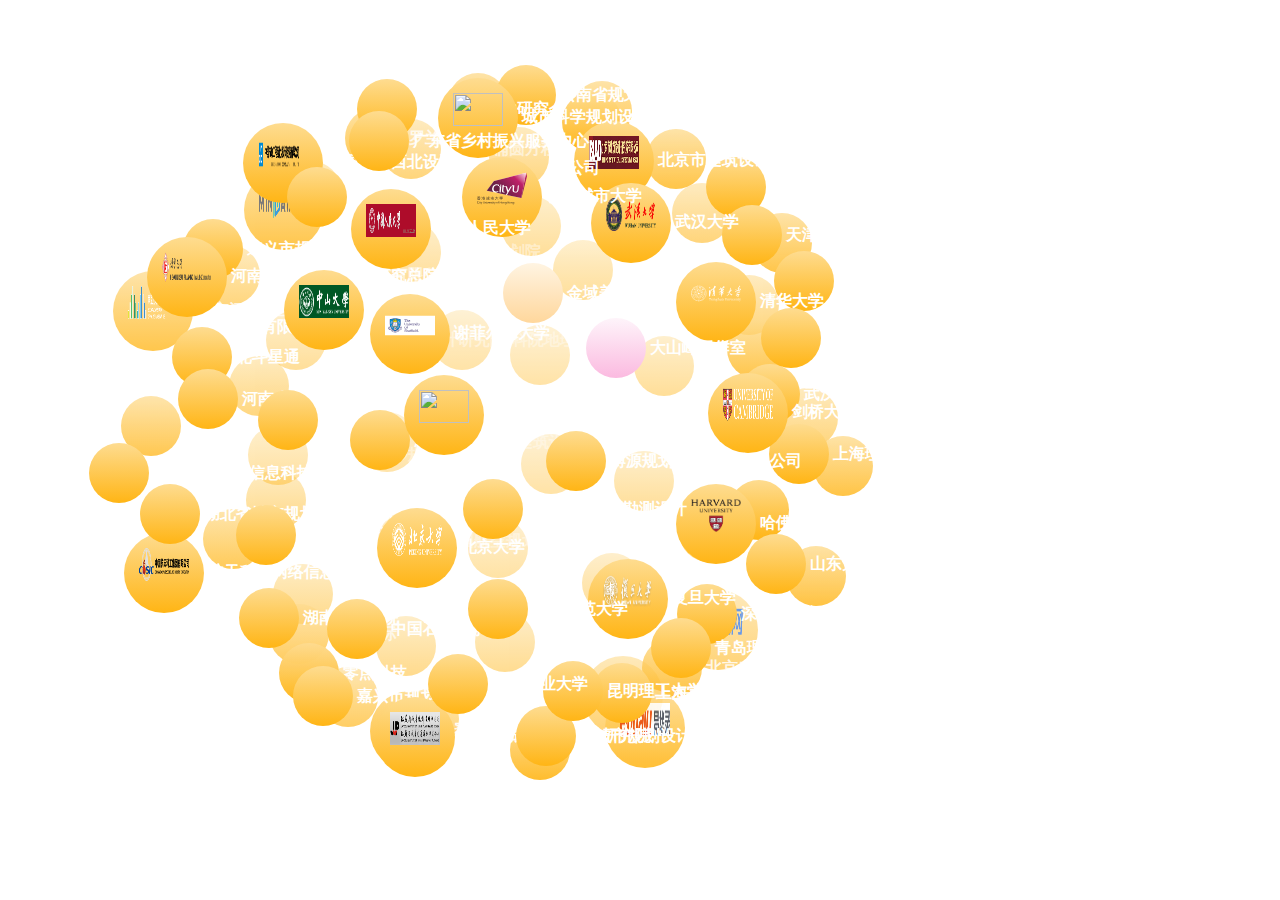
==== index.html @ a70cda45 "Update index.html" ====
<!DOCTYPE html>
<html>

<head>
  <meta charset="utf-8" />
  <meta http-equiv="X-UA-Compatible" content="IE=edge,chrome=1" />
  <meta name="viewport" content="width=device-width, initial-scale=1.0, maximum-scale=1.0, user-scalable=no" />
  <title>bubble</title>
  <link rel="stylesheet" href="css/Bubble.css" />
  <script type="text/javascript" src="js/Bubble.js"></script>
  <style>
    body {
      background-color: transparent;
    }
  </style>
</head>

<body>
  <div class="wrapper">
    <span style="display: block; color: #fff;position:absolute;top:46%;left:50%;font-size:60px;font-weight:900;">相数云</span>
    <div class="tagcloud">
      <!-- bo大小 co颜色 -->
      <div style="width:300px;">
        <div class="b03 co05" style="height:80px;width:80px;display:inline-block;vertical-align:middle">
          <img style="width:50px;height:33px;padding-left:0px;padding-top:15px" src="./assets/hadoudaxue.png" />
        </div>
        <span>广西自然资源调查监测院</span>
      </div>
      <div style="height:60px;width:300px;">
        <div class="co05" style="height:60px;width:60px;display:inline-block"></div>
        <span style="height:60px;line-height:60px">陕西自然资源勘测设计</span>
      </div>
      <div style="height:60px;width:300px">
        <div class="co05" style="height:60px;width:60px;display:inline-block"></div>
        <span style="height:60px;line-height:60px">博源规划设计集团有限公司</span>
      </div>
      <div style="height:60px;width:300px">
        <div class="co04" style="height:60px;width:60px;display:inline-block"></div>
        <span style="height:60px;line-height:60px">大山峰工作室</span>
      </div>
      <div style="height:60px;width:300px">
        <div class="co03" style="height:60px;width:60px;display:inline-block"></div>
        <span style="height:60px;line-height:60px">金域美境</span>
      </div>
      <!-- 高等院校 -->
      <div style="width:300px;">
        <div class="b03 co05" style="height:80px;width:80px;display:inline-block;vertical-align:middle">
          <img style="width:50px;height:33px;padding-left:0px;padding-top:15px"
            src="./assets/univeisity/xfeddx.svg" />
        </div>
        <span>谢菲尔德大学</span>
      </div>
      <div style="height:60px;width:300px;">
        <div class="co05" style="height:60px;width:60px;display:inline-block"></div>
        <span style="height:60px;line-height:60px">澳门大学</span>
      </div>
      <div style="width:300px;">
        <div class="b03 co05" style="height:80px;width:80px;display:inline-block;vertical-align:middle">
          <img style="width:50px;height:33px;padding-left:0px;padding-top:15px" src="./assets/univeisity/bjdx.png" />
        </div>
        <span>北京大学</span>
      </div>
      <div style="height:60px;width:300px;">
        <div class="co05" style="height:60px;width:60px;display:inline-block"></div>
        <span style="height:60px;line-height:60px">北京师范大学</span>
      </div>
      <div style="width:300px;">
        <div class="b03 co05" style="height:80px;width:80px;display:inline-block;vertical-align:middle">
          <img style="width:50px;height:33px;padding-left:0px;padding-top:15px" src="./assets/univeisity/fddx.png" />
        </div>
        <span>复旦大学</span>
      </div>
      <div style="width:300px;">
        <div class="b03 co05" style="height:80px;width:80px;display:inline-block;vertical-align:middle">
          <img style="width:50px;height:33px;padding-left:0px;padding-top:15px" src="./assets/univeisity/hfdx.png" />
        </div>
        <span>哈佛大学</span>
      </div>
      <div style="width:300px;">
        <div class="b03 co05" style="height:80px;width:80px;display:inline-block;vertical-align:middle">
          <img style="width:50px;height:33px;padding-left:0px;padding-top:15px" src="./assets/univeisity/jqdx.png" />
        </div>
        <span>剑桥大学</span>
      </div>
      <div style="width:300px;">
        <div class="b03 co05" style="height:80px;width:80px;display:inline-block;vertical-align:middle">
          <img style="width:50px;height:33px;padding-left:0px;padding-top:15px" src="./assets/univeisity/qhdx.svg" />
        </div>
        <span>清华大学</span>
      </div>
      <div style="width:300px;">
        <div class="b03 co05" style="height:80px;width:80px;display:inline-block;vertical-align:middle">
          <img style="width:50px;height:33px;padding-left:0px;padding-top:15px" src="./assets/univeisity/whdx.png" />
        </div>
        <span>武汉大学</span>
      </div>
      <div style="width:300px;">
        <div class="b03 co05" style="height:80px;width:80px;display:inline-block;vertical-align:middle">
          <img style="width:50px;height:33px;padding-left:0px;padding-top:15px" src="./assets/univeisity/xgcsdx.svg" />
        </div>
        <span>香港城市大学</span>
      </div>
      <div style="width:300px;">
        <div class="b03 co05" style="height:80px;width:80px;display:inline-block;vertical-align:middle">
          <img style="width:50px;height:33px;padding-left:0px;padding-top:15px" src="./assets/univeisity/zgrmdx.png" />
        </div>
        <span>中国人民大学</span>
      </div>
      <div style="width:300px;">
        <div class="b03 co05" style="height:80px;width:80px;display:inline-block;vertical-align:middle">
          <img style="width:50px;height:33px;padding-left:0px;padding-top:15px" src="./assets/univeisity/zsdx.jpg" />
        </div>
        <span>中山大学</span>
      </div>
      <div style="height:60px;width:300px;">
        <div class="co05" style="height:60px;width:60px;display:inline-block"></div>
        <span style="height:60px;line-height:60px">河南大学</span>
      </div>
      <div style="height:60px;width:300px;">
        <div class="co05" style="height:60px;width:60px;display:inline-block"></div>
        <span style="height:60px;line-height:60px">湖南大学设计研究院</span>
      </div>
      <div style="height:60px;width:300px;">
        <div class="co05" style="height:60px;width:60px;display:inline-block"></div>
        <span style="height:60px;line-height:60px">中国石油大学</span>
      </div>
      <div style="height:60px;width:300px;">
        <div class="co05" style="height:60px;width:60px;display:inline-block"></div>
        <span style="height:60px;line-height:60px">江西农业大学</span>
      </div>
      <div style="height:60px;width:300px;">
        <div class="co05" style="height:60px;width:60px;display:inline-block"></div>
        <span style="height:60px;line-height:60px">昆明理工大学</span>
      </div>
      <div style="height:60px;width:300px;">
        <div class="co05" style="height:60px;width:60px;display:inline-block"></div>
        <span style="height:60px;line-height:60px">青岛理工大学</span>
      </div>
      <div style="height:60px;width:300px;">
        <div class="co05" style="height:60px;width:60px;display:inline-block"></div>
        <span style="height:60px;line-height:60px">山东大学</span>
      </div>
      <div style="height:60px;width:300px;">
        <div class="co05" style="height:60px;width:60px;display:inline-block"></div>
        <span style="height:60px;line-height:60px">上海理工大学</span>
      </div>
      <div style="height:60px;width:300px;">
        <div class="co05" style="height:60px;width:60px;display:inline-block"></div>
        <span style="height:60px;line-height:60px">天津城建大学</span>
      </div>
      <div style="height:60px;width:300px;">
        <div class="co05" style="height:60px;width:60px;display:inline-block"></div>
        <span style="height:60px;line-height:60px">天津大学</span>
      </div>
      <!-- 城市规划 -->
      <div style="width:300px;">
        <div class="b03 co05" style="height:80px;width:80px;display:inline-block;vertical-align:middle">
          <img style="width:50px;height:33px;padding-left:0px;padding-top:15px"
            src="./assets/citydesgin/北京市建筑设计研究院.png" />
        </div>
        <span>北京市建筑设计研究院</span>
      </div>
      <div style="width:300px;">
        <div class="b03 co05" style="height:80px;width:80px;display:inline-block;vertical-align:middle">
          <img style="width:50px;height:33px;padding-left:0px;padding-top:15px" src="./assets/citydesgin/城市科学规划设计研究院有限公司.png" />
        </div>
        <span>城市科学规划设计研究院有限公司</span>
      </div>
      <div style="height:60px;width:300px;">
        <div class="co05" style="height:60px;width:60px;display:inline-block"></div>
        <span style="height:60px;line-height:60px">广东省乡村振兴服务中心</span>
      </div>
      <div style="height:60px;width:300px;">
        <div class="co05" style="height:60px;width:60px;display:inline-block"></div>
        <span style="height:60px;line-height:60px">杭州市规划院</span>
      </div>
      <div style="width:300px;">
        <div class="b03 co05" style="height:80px;width:80px;display:inline-block;vertical-align:middle">
          <img style="width:50px;height:33px;padding-left:0px;padding-top:15px" src="./assets/citydesgin/河南省城乡规划设计研究总院有限公司.png" />
        </div>
        <span>河南省城乡规划设计研究总院有限公司</span>
      </div>
      <div style="height:60px;width:300px;">
        <div class="co05" style="height:60px;width:60px;display:inline-block"></div>
        <span style="height:60px;line-height:60px">河南省规划院</span>
      </div>
      <div style="height:60px;width:300px;">
        <div class="co05" style="height:60px;width:60px;display:inline-block"></div>
        <span style="height:60px;line-height:60px">湖北省城市规划设计研究院</span>
      </div>
      <div style="height:60px;width:300px;">
        <div class="co05" style="height:60px;width:60px;display:inline-block"></div>
        <span style="height:60px;line-height:60px">湖南城市学院</span>
      </div>
      <div style="height:60px;width:300px;">
        <div class="co05" style="height:60px;width:60px;display:inline-block"></div>
        <span style="height:60px;line-height:60px">嘉兴市规划设计研究院</span>
      </div>
      <div style="width:300px;">
        <div class="b03 co05" style="height:80px;width:80px;display:inline-block;vertical-align:middle">
          <img style="width:50px;height:33px;padding-left:0px;padding-top:15px" src="./assets/citydesgin/江苏省城市规划设计研究院.png" />
        </div>
        <span>江苏省城市规划设计研究院</span>
      </div>
      <div style="height:60px;width:300px;">
        <div class="co05" style="height:60px;width:60px;display:inline-block"></div>
        <span style="height:60px;line-height:60px">宁波市规划设计研究院</span>
      </div>
      <div style="height:60px;width:300px;">
        <div class="co05" style="height:60px;width:60px;display:inline-block"></div>
        <span style="height:60px;line-height:60px">上海市建工设计研究总院有限公司</span>
      </div>
      <div style="height:60px;width:300px;">
        <div class="co05" style="height:60px;width:60px;display:inline-block"></div>
        <span style="height:60px;line-height:60px">深圳市城市交通规划设计研究中心有限公司</span>
      </div>
      <div style="height:60px;width:300px;">
        <div class="co05" style="height:60px;width:60px;display:inline-block"></div>
        <span style="height:60px;line-height:60px">深圳市建筑设计研究总院有限公司</span>
      </div>
      <div style="height:60px;width:300px;">
        <div class="co05" style="height:60px;width:60px;display:inline-block"></div>
        <span style="height:60px;line-height:60px">武汉大学城市设计学院第七工作室</span>
      </div>
      <div style="height:60px;width:300px;">
        <div class="co05" style="height:60px;width:60px;display:inline-block"></div>
        <span style="height:60px;line-height:60px">西安市规划院</span>
      </div>
      <div style="height:60px;width:300px;">
        <div class="co05" style="height:60px;width:60px;display:inline-block"></div>
        <span style="height:60px;line-height:60px">宿迁市规划院</span>
      </div>
      <div style="height:60px;width:300px;">
        <div class="co05" style="height:60px;width:60px;display:inline-block"></div>
        <span style="height:60px;line-height:60px">云南省城乡规划设计研究院</span>
      </div>
      <div style="height:60px;width:300px;">
        <div class="co05" style="height:60px;width:60px;display:inline-block"></div>
        <span style="height:60px;line-height:60px">云南省规划院</span>
      </div>
      <div style="height:60px;width:300px;">
        <div class="co05" style="height:60px;width:60px;display:inline-block"></div>
        <span style="height:60px;line-height:60px">中国城市科学研究会</span>
      </div>
      <div style="width:300px;">
        <div class="b03 co05" style="height:80px;width:80px;display:inline-block;vertical-align:middle">
          <img style="width:50px;height:33px;padding-left:0px;padding-top:15px" src="./assets/citydesgin/中国市政西北设计院.png" />
        </div>
        <span>中国市政西北设计院</span>
      </div>
      <div style="height:60px;width:300px;">
        <div class="co05" style="height:60px;width:60px;display:inline-block"></div>
        <span style="height:60px;line-height:60px">遵义市规划设计院</span>
      </div>
      <!-- 大数据 -->
      <div style="height:60px;width:300px;">
        <div class="co05" style="height:60px;width:60px;display:inline-block"></div>
        <span style="height:60px;line-height:60px">北斗星通</span>
      </div>
      <div style="height:60px;width:300px;">
        <div class="co05" style="height:60px;width:60px;display:inline-block"></div>
        <span style="height:60px;line-height:60px">北京理工新源信息科技有限公司</span>
      </div>
      <div style="width:300px;">
        <div class="b03 co05" style="height:80px;width:80px;display:inline-block;vertical-align:middle">
          <img style="width:50px;height:33px;padding-left:0px;padding-top:15px"
            src="./assets/maxdata/航天科工网络信息发展有限公司.png" />
        </div>
        <span>航天科工网络信息发展有限公司</span>
      </div>
      <div style="height:60px;width:300px;">
        <div class="co05" style="height:60px;width:60px;display:inline-block"></div>
        <span style="height:60px;line-height:60px">零点科技</span>
      </div>
      <div style="width:300px;">
        <div class="b03 co05" style="height:80px;width:80px;display:inline-block;vertical-align:middle">
          <img style="width:50px;height:33px;padding-left:0px;padding-top:15px"
            src="./assets/maxdata/赛迪顾问.png" />
        </div>
        <span>赛迪顾问</span>
      </div>
      <div style="height:60px;width:300px;">
        <div class="co05" style="height:60px;width:60px;display:inline-block"></div>
        <span style="height:60px;line-height:60px">泰豪</span>
      </div>
      <div style="width:300px;">
        <div class="b03 co05" style="height:80px;width:80px;display:inline-block;vertical-align:middle">
          <img style="width:50px;height:33px;padding-left:0px;padding-top:15px"
            src="./assets/maxdata/易华录.jpg" />
        </div>
        <span>易华录</span>
      </div>
      <div style="height:60px;width:300px;">
        <div class="co05" style="height:60px;width:60px;display:inline-block"></div>
        <span style="height:60px;line-height:60px">北京二零四八科技有限公司</span>
      </div>
      <div style="height:60px;width:300px;">
        <div class="co05" style="height:60px;width:60px;display:inline-block"></div>
        <span style="height:60px;line-height:60px">波利俘</span>
      </div>
      <div style="height:60px;width:300px;">
        <div class="co05" style="height:60px;width:60px;display:inline-block"></div>
        <span style="height:60px;line-height:60px">博宇通达</span>
      </div>
      <div style="height:60px;width:300px;">
        <div class="co05" style="height:60px;width:60px;display:inline-block"></div>
        <span style="height:60px;line-height:60px">广东国地规划科技股份有限公司</span>
      </div>
      <div style="height:60px;width:300px;">
        <div class="co05" style="height:60px;width:60px;display:inline-block"></div>
        <span style="height:60px;line-height:60px">贵州商学院</span>
      </div>
      <div style="height:60px;width:300px;">
        <div class="co05" style="height:60px;width:60px;display:inline-block"></div>
        <span style="height:60px;line-height:60px">湖北腾楚网络科技</span>
      </div>
      <div style="height:60px;width:300px;">
        <div class="co05" style="height:60px;width:60px;display:inline-block"></div>
        <span style="height:60px;line-height:60px">华夏慧品</span>
      </div>
      <div style="height:60px;width:300px;">
        <div class="co05" style="height:60px;width:60px;display:inline-block"></div>
        <span style="height:60px;line-height:60px">交通大数据</span>
      </div>
      <div style="height:60px;width:300px;">
        <div class="co05" style="height:60px;width:60px;display:inline-block"></div>
        <span style="height:60px;line-height:60px">罗兰贝格</span>
      </div>
      <div style="width:300px;">
        <div class="b03 co05" style="height:80px;width:80px;display:inline-block;vertical-align:middle">
          <img style="width:50px;height:33px;padding-left:0px;padding-top:15px"
            src="./assets/maxdata/深圳市麦达数字股份有限公司.png" />
        </div>
        <span>麦达数字</span>
      </div>
      <div style="width:300px;">
        <div class="b03 co05" style="height:80px;width:80px;display:inline-block;vertical-align:middle">
          <img style="width:50px;height:33px;padding-left:0px;padding-top:15px"
            src="./assets/maxdata/南京江北新区大数据管理中心.png" />
        </div>
        <span>南京江北新区大数据管理中心</span>
      </div>
      <div style="height:60px;width:300px;">
        <div class="co05" style="height:60px;width:60px;display:inline-block"></div>
        <span style="height:60px;line-height:60px">四川多米塔科技有限公司</span>
      </div>
      <div style="height:60px;width:300px;">
        <div class="co05" style="height:60px;width:60px;display:inline-block"></div>
        <span style="height:60px;line-height:60px">医合智慧</span>
      </div>
      <div style="height:60px;width:300px;">
        <div class="co05" style="height:60px;width:60px;display:inline-block"></div>
        <span style="height:60px;line-height:60px">中电洲际</span>
      </div>
      <!-- IT互联网 -->
      <div style="height:60px;width:300px;">
        <div class="co05" style="height:60px;width:60px;display:inline-block"></div>
        <span style="height:60px;line-height:60px">北京图鲸科技有限公司</span>
      </div>
      <div style="height:60px;width:300px;">
        <div class="co05" style="height:60px;width:60px;display:inline-block"></div>
        <span style="height:60px;line-height:60px">北京智慧星光信息技术有限公司</span>
      </div>
      <div style="width:300px;">
        <div class="b03 co05" style="height:80px;width:80px;display:inline-block;vertical-align:middle">
          <img style="width:50px;height:33px;padding-left:0px;padding-top:15px"
            src="./assets/ITnetwork/华为科技.png" />
        </div>
        <span>华为科技</span>
      </div>
      <div style="width:300px;">
        <div class="b03 co05" style="height:80px;width:80px;display:inline-block;vertical-align:middle">
          <img style="width:50px;height:33px;padding-left:0px;padding-top:15px"
            src="./assets/ITnetwork/腾讯科技.png" />
        </div>
        <span>腾讯科技</span>
      </div>
      <div style="height:60px;width:300px;">
        <div class="co05" style="height:60px;width:60px;display:inline-block"></div>
        <span style="height:60px;line-height:60px">北京易视点数码技术有限公司</span>
      </div>
      <div style="height:60px;width:300px;">
        <div class="co05" style="height:60px;width:60px;display:inline-block"></div>
        <span style="height:60px;line-height:60px">海医通</span>
      </div>
      <div style="height:60px;width:300px;">
        <div class="co05" style="height:60px;width:60px;display:inline-block"></div>
        <span style="height:60px;line-height:60px">花园兔数字园林</span>
      </div>
      <div style="height:60px;width:300px;">
        <div class="co05" style="height:60px;width:60px;display:inline-block"></div>
        <span style="height:60px;line-height:60px">昆岗科技</span>
      </div>
      <div style="height:60px;width:300px;">
        <div class="co05" style="height:60px;width:60px;display:inline-block"></div>
        <span style="height:60px;line-height:60px">上海积成慧集信息技术有限公司</span>
      </div>
      <div style="height:60px;width:300px;">
        <div class="co05" style="height:60px;width:60px;display:inline-block"></div>
        <span style="height:60px;line-height:60px">深圳市椭圆方程科技有限公司</span>
      </div>
      <div style="height:60px;width:300px;">
        <div class="co05" style="height:60px;width:60px;display:inline-block"></div>
        <span style="height:60px;line-height:60px">武大吉奥信息技术有限公司</span>
      </div>
      <div style="height:60px;width:300px;">
        <div class="co05" style="height:60px;width:60px;display:inline-block"></div>
        <span style="height:60px;line-height:60px">西安若华信息科技有限公司</span>
      </div>
      <div style="height:60px;width:300px;">
        <div class="co05" style="height:60px;width:60px;display:inline-block"></div>
        <span style="height:60px;line-height:60px">中冶赛迪</span>
      </div>
      <div style="height:60px;width:300px;">
        <div class="co05" style="height:60px;width:60px;display:inline-block"></div>
        <span style="height:60px;line-height:60px">资酷科技</span>
      </div>
      <!-- 规划研究院 -->
      <div style="height:60px;width:300px;">
        <div class="co05" style="height:60px;width:60px;display:inline-block"></div>
        <span style="height:60px;line-height:60px">国家发改委城市中心</span>
      </div>
      <div style="height:60px;width:300px;">
        <div class="co05" style="height:60px;width:60px;display:inline-block"></div>
        <span style="height:60px;line-height:60px">国务院发展研究中心</span>
      </div>
      <div style="height:60px;width:300px;">
        <div class="co05" style="height:60px;width:60px;display:inline-block"></div>
        <span style="height:60px;line-height:60px">中国城市规划设计研究院</span>
      </div>
      <div style="height:60px;width:300px;">
        <div class="co05" style="height:60px;width:60px;display:inline-block"></div>
        <span style="height:60px;line-height:60px">广东省建筑设计研究院</span>
      </div>
      <div style="height:60px;width:300px;">
        <div class="co05" style="height:60px;width:60px;display:inline-block"></div>
        <span style="height:60px;line-height:60px">河南省城乡规划设计研究总院</span>
      </div>
      <div style="height:60px;width:300px;">
        <div class="co05" style="height:60px;width:60px;display:inline-block"></div>
        <span style="height:60px;line-height:60px">河南省城乡建筑设计院</span>
      </div>
      <div style="height:60px;width:300px;">
        <div class="co05" style="height:60px;width:60px;display:inline-block"></div>
        <span style="height:60px;line-height:60px">邵阳市城市规划设计研究院</span>
      </div>
      <div style="height:60px;width:300px;">
        <div class="co05" style="height:60px;width:60px;display:inline-block"></div>
        <span style="height:60px;line-height:60px">清华规划院</span>
      </div>
      <div style="height:60px;width:300px;">
        <div class="co05" style="height:60px;width:60px;display:inline-block"></div>
        <span style="height:60px;line-height:60px">武汉市规划院</span>
      </div>
      <div style="height:60px;width:300px;">
        <div class="co05" style="height:60px;width:60px;display:inline-block"></div>
        <span style="height:60px;line-height:60px">西安城市规划设计研究院</span>
      </div>
      <div style="height:60px;width:300px;">
        <div class="co05" style="height:60px;width:60px;display:inline-block"></div>
        <span style="height:60px;line-height:60px">浙江大学城乡规划设计研究院</span>
      </div>
      <div style="height:60px;width:300px;">
        <div class="co05" style="height:60px;width:60px;display:inline-block"></div>
        <span style="height:60px;line-height:60px">中国航空规划</span>
      </div>
      <div style="height:60px;width:300px;">
        <div class="co05" style="height:60px;width:60px;display:inline-block"></div>
        <span style="height:60px;line-height:60px">中国建筑科学研究院</span>
      </div>
      <div style="height:60px;width:300px;">
        <div class="co05" style="height:60px;width:60px;display:inline-block"></div>
        <span style="height:60px;line-height:60px">中国中建设计集团有限公司</span>
      </div>
      <div style="height:60px;width:300px;">
        <div class="co05" style="height:60px;width:60px;display:inline-block"></div>
        <span style="height:60px;line-height:60px">上海市建筑科学研究院</span>
      </div>
      <div style="height:60px;width:300px;">
        <div class="co05" style="height:60px;width:60px;display:inline-block"></div>
        <span style="height:60px;line-height:60px">中科院地理所</span>
      </div>
      <div style="height:60px;width:300px;">
        <div class="co05" style="height:60px;width:60px;display:inline-block"></div>
        <span style="height:60px;line-height:60px">北京华清安地建筑设计有限公司</span>
      </div>
    </div>
    <!--wrapper-->
    <script type="text/javascript">
      /*3D标签云*/
      tagcloud({
        selector: ".tagcloud", //元素选择器
        fontsize: 16, //基本字体大小, 单位px
        radius: 220, //滚动半径, 单位px 页面宽度和高度的五分之一
        mspeed: "slow", //滚动最大速度, 取值: slow, normal(默认), fast
        ispeed: "slow", //滚动初速度, 取值: slow, normal(默认), fast
        direction: 110, //初始滚动方向, 取值角度(顺时针360): 0对应top, 90对应left, 135对应right-bottom(默认)...
        keep: false //鼠标移出组件后是否继续随鼠标滚动, 取值: false, true(默认) 对应 减速至初速度滚动, 随鼠标滚动
      });
    </script>
</body>

</html>
---- css/Bubble.css ----
.wrapper {
  margin: 0 auto;
  padding: 0;
  width: 100%;
}
.tagcloud div {
  /* display: block; */
  border-radius: 50%;
  color: #fff;
  font-weight: bold;
  font-size: 16px;
  text-decoration: none;
  text-align: center;
  vertical-align: top;
  width: auto;
}
.tagcloud {
  margin-top: 150px;
  display: inline-block;
  /* border-radius: 50%; */
  color: #fff;
  font-weight: bold;
  font-size: 50px;
  text-decoration: none;
  text-align: center;
  /* z-index: 9999; */
  /* background: -moz-linear-gradient(top, #d1e5fd 0%, #3d86f4 100%);
  background: -webkit-linear-gradient(top, #d1e5fd 0%, #3d86f4 100%);
  background: -o-linear-gradient(top, #d1e5fd 0%, #3d86f4 100%);
  background: -ms-linear-gradient(top, #d1e5fd 0%, #3d86f4 100%);
  background: linear-gradient(to bottom, #d1e5fd 0%, #3d86f4 100%); */
}
/* 高等院校 */
.tagcloud1 div {
  /* display: block; */
  border-radius: 50%;
  color: #fff;
  font-weight: bold;
  font-size: 16px;
  text-decoration: none;
  text-align: center;
  vertical-align: top;
  width: auto;
}
.tagcloud1 {
  margin-top: 100px;
  display: inline-block;
  /* border-radius: 50%; */
  color: #fff;
  font-weight: bold;
  font-size: 50px;
  text-decoration: none;
  text-align: center;
  /* z-index: 9999; */
  /* background: -moz-linear-gradient(top, #d1e5fd 0%, #3d86f4 100%);
  background: -webkit-linear-gradient(top, #d1e5fd 0%, #3d86f4 100%);
  background: -o-linear-gradient(top, #d1e5fd 0%, #3d86f4 100%);
  background: -ms-linear-gradient(top, #d1e5fd 0%, #3d86f4 100%);
  background: linear-gradient(to bottom, #d1e5fd 0%, #3d86f4 100%); */
}
/* 大数据 */
.tagcloud2 div {
  /* display: block; */
  border-radius: 50%;
  color: #fff;
  font-weight: bold;
  font-size: 16px;
  text-decoration: none;
  text-align: center;
  vertical-align: top;
  width: auto;
}
.tagcloud2 {
  margin-top: 160px;
  display: inline-block;
  /* border-radius: 50%; */
  color: #fff;
  font-weight: bold;
  font-size: 50px;
  text-decoration: none;
  text-align: center;
  /* z-index: 9999; */
  /* background: -moz-linear-gradient(top, #d1e5fd 0%, #3d86f4 100%);
  background: -webkit-linear-gradient(top, #d1e5fd 0%, #3d86f4 100%);
  background: -o-linear-gradient(top, #d1e5fd 0%, #3d86f4 100%);
  background: -ms-linear-gradient(top, #d1e5fd 0%, #3d86f4 100%);
  background: linear-gradient(to bottom, #d1e5fd 0%, #3d86f4 100%); */
}
/* IT互联网 */
.tagcloud3 div {
  /* display: block; */
  border-radius: 50%;
  color: #fff;
  font-weight: bold;
  font-size: 16px;
  text-decoration: none;
  text-align: center;
  vertical-align: top;
  width: auto;
}
.tagcloud3 {
  margin-top: 160px;
  display: inline-block;
  /* border-radius: 50%; */
  color: #fff;
  font-weight: bold;
  font-size: 50px;
  text-decoration: none;
  text-align: center;
  /* z-index: 9999; */
  /* background: -moz-linear-gradient(top, #d1e5fd 0%, #3d86f4 100%);
  background: -webkit-linear-gradient(top, #d1e5fd 0%, #3d86f4 100%);
  background: -o-linear-gradient(top, #d1e5fd 0%, #3d86f4 100%);
  background: -ms-linear-gradient(top, #d1e5fd 0%, #3d86f4 100%);
  background: linear-gradient(to bottom, #d1e5fd 0%, #3d86f4 100%); */
}
/* 城市规划 */
.tagcloud4 div {
  /* display: block; */
  border-radius: 50%;
  color: #fff;
  font-weight: bold;
  font-size: 16px;
  text-decoration: none;
  text-align: center;
  vertical-align: top;
  width: auto;
}
.tagcloud4 {
  margin-top: 160px;
  display: inline-block;
  /* border-radius: 50%; */
  color: #fff;
  font-weight: bold;
  font-size: 50px;
  text-decoration: none;
  text-align: center;
  /* z-index: 9999; */
  /* background: -moz-linear-gradient(top, #d1e5fd 0%, #3d86f4 100%);
  background: -webkit-linear-gradient(top, #d1e5fd 0%, #3d86f4 100%);
  background: -o-linear-gradient(top, #d1e5fd 0%, #3d86f4 100%);
  background: -ms-linear-gradient(top, #d1e5fd 0%, #3d86f4 100%);
  background: linear-gradient(to bottom, #d1e5fd 0%, #3d86f4 100%); */
}
/* 规划研究院 */
.tagcloud5 div {
  /* display: block; */
  border-radius: 50%;
  color: #fff;
  font-weight: bold;
  font-size: 16px;
  text-decoration: none;
  text-align: center;
  vertical-align: top;
  width: auto;
}
.tagcloud5 {
  margin-top: 160px;
  display: inline-block;
  /* border-radius: 50%; */
  color: #fff;
  font-weight: bold;
  font-size: 50px;
  text-decoration: none;
  text-align: center;
  /* z-index: 9999; */
  /* background: -moz-linear-gradient(top, #d1e5fd 0%, #3d86f4 100%);
  background: -webkit-linear-gradient(top, #d1e5fd 0%, #3d86f4 100%);
  background: -o-linear-gradient(top, #d1e5fd 0%, #3d86f4 100%);
  background: -ms-linear-gradient(top, #d1e5fd 0%, #3d86f4 100%);
  background: linear-gradient(to bottom, #d1e5fd 0%, #3d86f4 100%); */
}
/* 国土资源 */
.tagcloud6 div {
  /* display: block; */
  border-radius: 50%;
  color: #fff;
  font-weight: bold;
  font-size: 16px;
  text-decoration: none;
  text-align: center;
  vertical-align: top;
  width: auto;
}
.tagcloud6 {
  margin-top: 160px;
  margin-left: 100px;
  display: inline-block;
  /* border-radius: 50%; */
  color: #fff;
  font-weight: bold;
  font-size: 50px;
  text-decoration: none;
  text-align: center;
  /* z-index: 9999; */
  /* background: -moz-linear-gradient(top, #d1e5fd 0%, #3d86f4 100%);
  background: -webkit-linear-gradient(top, #d1e5fd 0%, #3d86f4 100%);
  background: -o-linear-gradient(top, #d1e5fd 0%, #3d86f4 100%);
  background: -ms-linear-gradient(top, #d1e5fd 0%, #3d86f4 100%);
  background: linear-gradient(to bottom, #d1e5fd 0%, #3d86f4 100%); */
}
.b01 {
  width: 100px;
  height: 100px;
  /* line-height: 100px; */
}
.b02 {
  width: 80px;
  height: 80px;
  /* line-height: 80px; */
}
.b03 {
  width: 60px;
  height: 60px;
  /* line-height: 60px; */
}
.b04 {
  width: 50px;
  height: 50px;
  /* line-height: 50px; */
}
.co01 {
  background: -moz-linear-gradient(top, #d1e5fd 0%, #3d86f4 100%);
  background: -webkit-linear-gradient(top, #d1e5fd 0%, #3d86f4 100%);
  background: -o-linear-gradient(top, #d1e5fd 0%, #3d86f4 100%);
  background: -ms-linear-gradient(top, #d1e5fd 0%, #3d86f4 100%);
  background: linear-gradient(to bottom, #d1e5fd 0%, #3d86f4 100%);
}
.co02 {
  background: -moz-linear-gradient(top, #b9f8ff 0%, #1de7ff 100%);
  background: -webkit-linear-gradient(top, #b9f8ff 0%, #1de7ff 100%);
  background: -o-linear-gradient(top, #b9f8ff 0%, #1de7ff 100%);
  background: -ms-linear-gradient(top, #b9f8ff 0%, #1de7ff 100%);
  background: linear-gradient(to bottom, #b9f8ff 0%, #1de7ff 100%);
}
.co03 {
  background: -moz-linear-gradient(top, #fff4e2 0%, #ffd79c 100%);
  background: -webkit-linear-gradient(top, #fff4e2 0%, #ffd79c 100%);
  background: -o-linear-gradient(top, #fff4e2 0%, #ffd79c 100%);
  background: -ms-linear-gradient(top, #fff4e2 0%, #ffd79c 100%);
  background: linear-gradient(to bottom, #fff4e2 0%, #ffd79c 100%);
}
.co04 {
  background: -moz-linear-gradient(top, #fef4fa 0%, #fbbae0 100%);
  background: -webkit-linear-gradient(top, #fef4fa 0%, #fbbae0 100%);
  background: -o-linear-gradient(top, #fef4fa 0%, #fbbae0 100%);
  background: -ms-linear-gradient(top, #fef4fa 0%, #fbbae0 100%);
  background: linear-gradient(to bottom, #fef4fa 0%, #fbbae0 100%);
}
.co05 {
  background: -moz-linear-gradient(top, #fedc90 0%, #ffb515 100%);
  background: -webkit-linear-gradient(top, #fedc90 0%, #ffb515 100%);
  background: -o-linear-gradient(top, #fedc90 0%, #ffb515 100%);
  background: -ms-linear-gradient(top, #fedc90 0%, #ffb515 100%);
  background: linear-gradient(to bottom, #fedc90 0%, #ffb515 100%);
}
.co06 {
  background: -moz-linear-gradient(top, #bcf7ca 0%, #1fda4b 100%);
  background: -webkit-linear-gradient(top, #bcf7ca 0%, #1fda4b 100%);
  background: -o-linear-gradient(top, #bcf7ca 0%, #1fda4b 100%);
  background: -ms-linear-gradient(top, #bcf7ca 0%, #1fda4b 100%);
  background: linear-gradient(to bottom, #bcf7ca 0%, #1fda4b 100%);
}
.co07 {
  background: -moz-linear-gradient(top, #f7cdf8 0%, #db43e7 100%);
  background: -webkit-linear-gradient(top, #f7cdf8 0%, #db43e7 100%);
  background: -o-linear-gradient(top, #f7cdf8 0%, #db43e7 100%);
  background: -ms-linear-gradient(top, #f7cdf8 0%, #db43e7 100%);
  background: linear-gradient(to bottom, #f7cdf8 0%, #db43e7 100%);
}
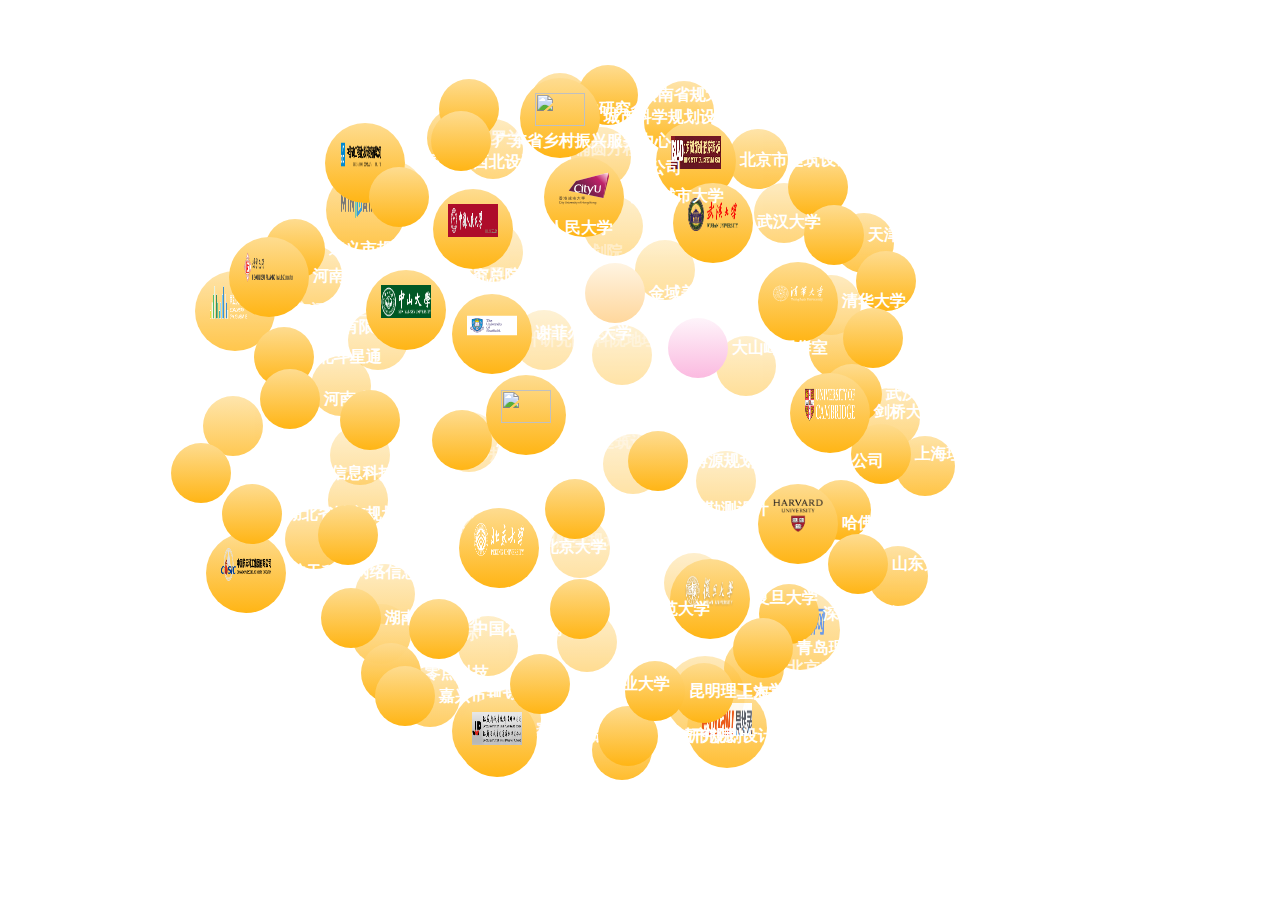
==== commit bbc4b438: "Update index.html" ====
--- a/index.html
+++ b/index.html
@@ -11,6 +11,7 @@
   <style>
     body {
       background-color: transparent;
+       text-align: center;
     }
   </style>
 </head>
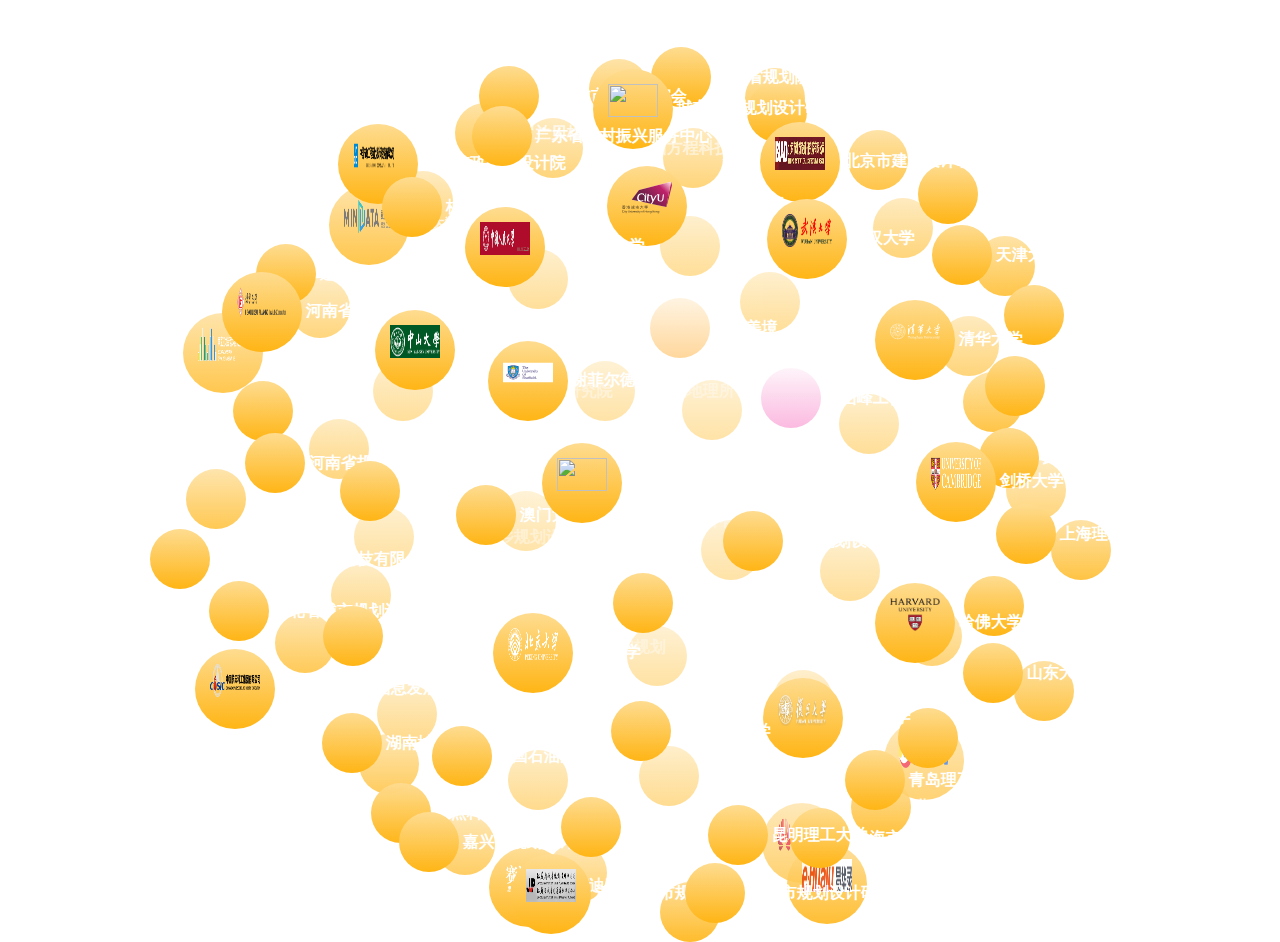
==== commit 87ddef78: "Update index.html" ====
--- a/index.html
+++ b/index.html
@@ -492,7 +492,7 @@
       tagcloud({
         selector: ".tagcloud", //元素选择器
         fontsize: 16, //基本字体大小, 单位px
-        radius: 220, //滚动半径, 单位px 页面宽度和高度的五分之一
+        radius: 280, //滚动半径, 单位px 页面宽度和高度的五分之一
         mspeed: "slow", //滚动最大速度, 取值: slow, normal(默认), fast
         ispeed: "slow", //滚动初速度, 取值: slow, normal(默认), fast
         direction: 110, //初始滚动方向, 取值角度(顺时针360): 0对应top, 90对应left, 135对应right-bottom(默认)...
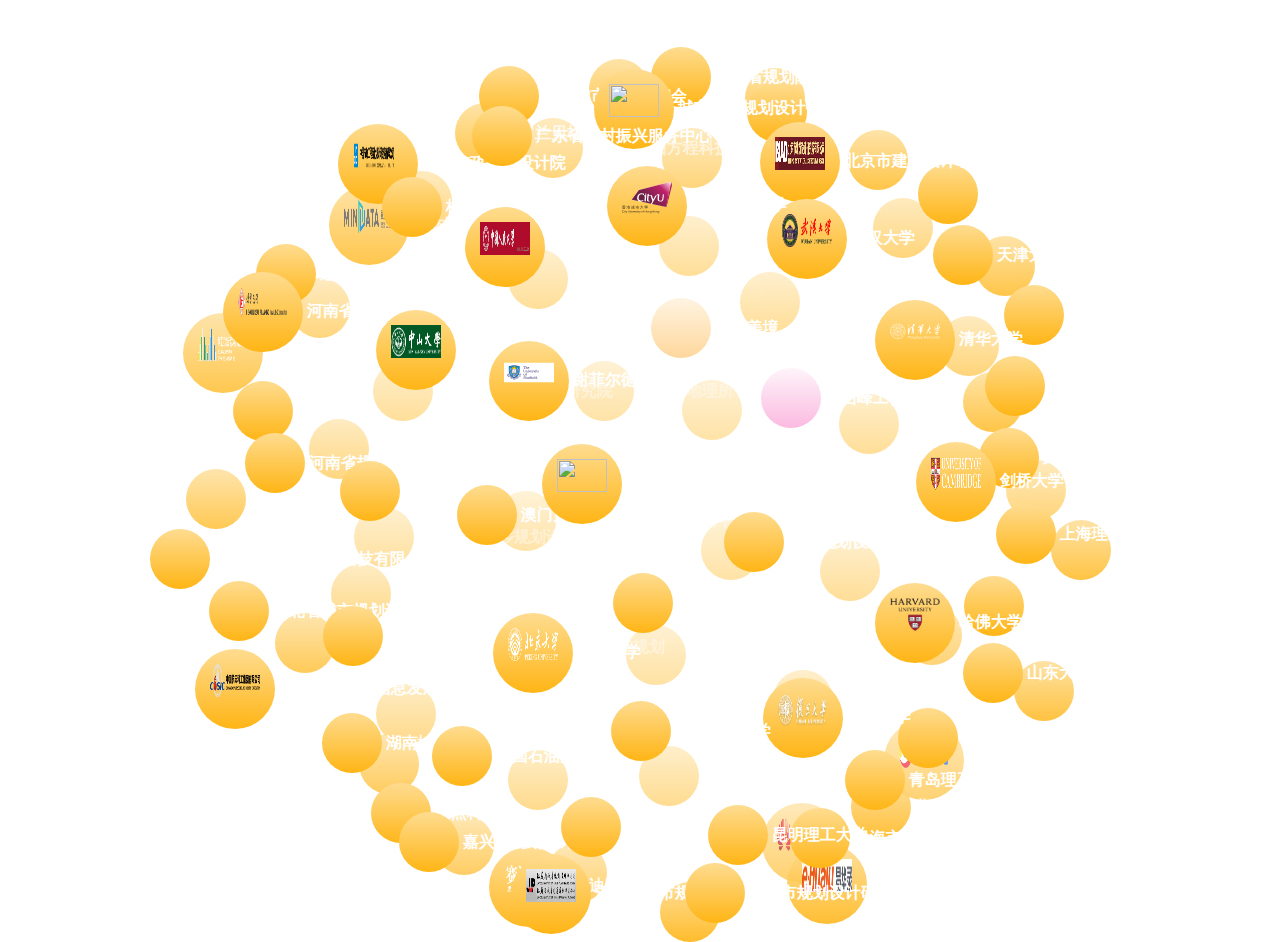
==== commit 94fb4b38: "Update index.html" ====
--- a/index.html
+++ b/index.html
@@ -18,7 +18,7 @@
 
 <body>
   <div class="wrapper">
-    <span style="display: block; color: #fff;position:absolute;top:46%;left:50%;font-size:60px;font-weight:900;">相数云</span>
+    <span style="display: block; color: #fff;position:absolute;top:45%;left:45%;font-size:60px;font-weight:900;">相数云</span>
     <div class="tagcloud">
       <!-- bo大小 co颜色 -->
       <div style="width:300px;">
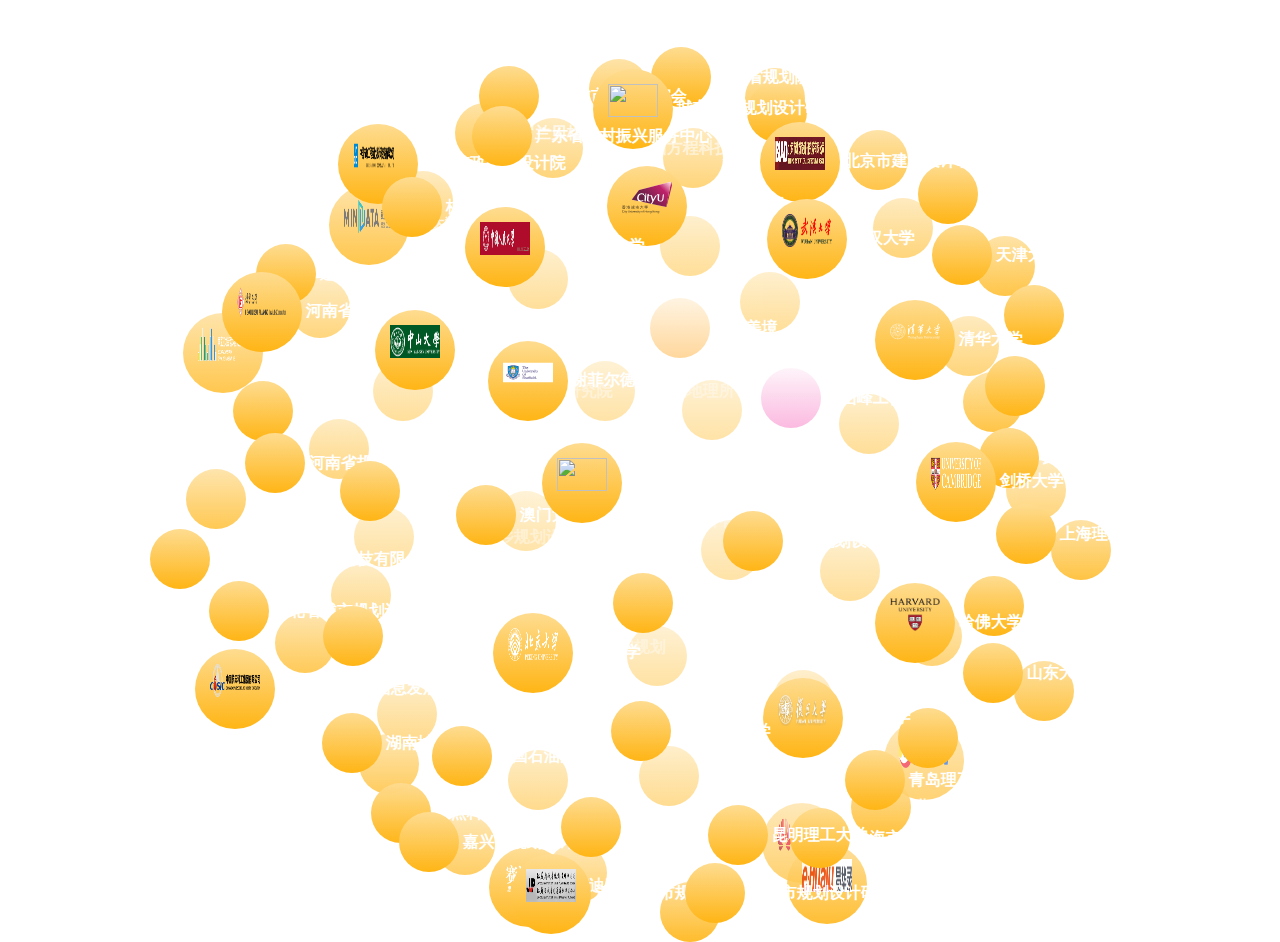
==== commit 3a39b433: "Update index.html" ====
--- a/index.html
+++ b/index.html
@@ -18,7 +18,7 @@
 
 <body>
   <div class="wrapper">
-    <span style="display: block; color: #fff;position:absolute;top:45%;left:45%;font-size:60px;font-weight:900;">相数云</span>
+    <span style="display: block; color: #fff;position:absolute;top:45%;left:47%;font-size:60px;font-weight:900;">相数云</span>
     <div class="tagcloud">
       <!-- bo大小 co颜色 -->
       <div style="width:300px;">
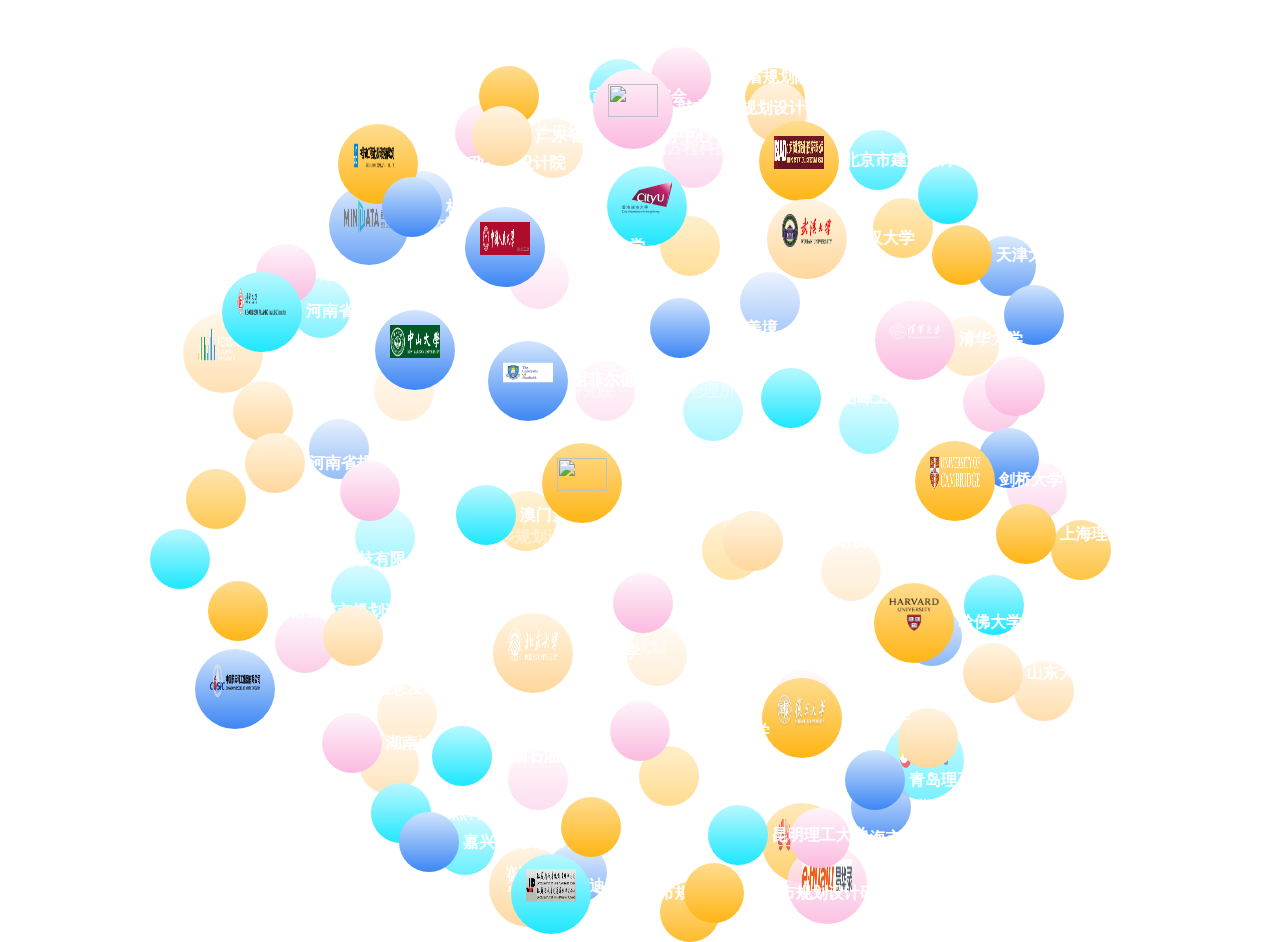
==== commit 25113b00: "Update index.html" ====
--- a/index.html
+++ b/index.html
@@ -28,41 +28,41 @@
         <span>广西自然资源调查监测院</span>
       </div>
       <div style="height:60px;width:300px;">
-        <div class="co05" style="height:60px;width:60px;display:inline-block"></div>
+        <div class="co04" style="height:60px;width:60px;display:inline-block"></div>
         <span style="height:60px;line-height:60px">陕西自然资源勘测设计</span>
       </div>
       <div style="height:60px;width:300px">
-        <div class="co05" style="height:60px;width:60px;display:inline-block"></div>
+        <div class="co03" style="height:60px;width:60px;display:inline-block"></div>
         <span style="height:60px;line-height:60px">博源规划设计集团有限公司</span>
       </div>
       <div style="height:60px;width:300px">
-        <div class="co04" style="height:60px;width:60px;display:inline-block"></div>
+        <div class="co02" style="height:60px;width:60px;display:inline-block"></div>
         <span style="height:60px;line-height:60px">大山峰工作室</span>
       </div>
       <div style="height:60px;width:300px">
-        <div class="co03" style="height:60px;width:60px;display:inline-block"></div>
+        <div class="co01" style="height:60px;width:60px;display:inline-block"></div>
         <span style="height:60px;line-height:60px">金域美境</span>
       </div>
       <!-- 高等院校 -->
       <div style="width:300px;">
-        <div class="b03 co05" style="height:80px;width:80px;display:inline-block;vertical-align:middle">
+        <div class="b03 co01" style="height:80px;width:80px;display:inline-block;vertical-align:middle">
           <img style="width:50px;height:33px;padding-left:0px;padding-top:15px"
             src="./assets/univeisity/xfeddx.svg" />
         </div>
         <span>谢菲尔德大学</span>
       </div>
       <div style="height:60px;width:300px;">
-        <div class="co05" style="height:60px;width:60px;display:inline-block"></div>
+        <div class="co02" style="height:60px;width:60px;display:inline-block"></div>
         <span style="height:60px;line-height:60px">澳门大学</span>
       </div>
       <div style="width:300px;">
-        <div class="b03 co05" style="height:80px;width:80px;display:inline-block;vertical-align:middle">
+        <div class="b03 co03" style="height:80px;width:80px;display:inline-block;vertical-align:middle">
           <img style="width:50px;height:33px;padding-left:0px;padding-top:15px" src="./assets/univeisity/bjdx.png" />
         </div>
         <span>北京大学</span>
       </div>
       <div style="height:60px;width:300px;">
-        <div class="co05" style="height:60px;width:60px;display:inline-block"></div>
+        <div class="co04" style="height:60px;width:60px;display:inline-block"></div>
         <span style="height:60px;line-height:60px">北京师范大学</span>
       </div>
       <div style="width:300px;">
@@ -84,45 +84,45 @@
         <span>剑桥大学</span>
       </div>
       <div style="width:300px;">
-        <div class="b03 co05" style="height:80px;width:80px;display:inline-block;vertical-align:middle">
+        <div class="b03 co04" style="height:80px;width:80px;display:inline-block;vertical-align:middle">
           <img style="width:50px;height:33px;padding-left:0px;padding-top:15px" src="./assets/univeisity/qhdx.svg" />
         </div>
         <span>清华大学</span>
       </div>
       <div style="width:300px;">
-        <div class="b03 co05" style="height:80px;width:80px;display:inline-block;vertical-align:middle">
+        <div class="b03 co03" style="height:80px;width:80px;display:inline-block;vertical-align:middle">
           <img style="width:50px;height:33px;padding-left:0px;padding-top:15px" src="./assets/univeisity/whdx.png" />
         </div>
         <span>武汉大学</span>
       </div>
       <div style="width:300px;">
-        <div class="b03 co05" style="height:80px;width:80px;display:inline-block;vertical-align:middle">
+        <div class="b03 co02" style="height:80px;width:80px;display:inline-block;vertical-align:middle">
           <img style="width:50px;height:33px;padding-left:0px;padding-top:15px" src="./assets/univeisity/xgcsdx.svg" />
         </div>
         <span>香港城市大学</span>
       </div>
       <div style="width:300px;">
-        <div class="b03 co05" style="height:80px;width:80px;display:inline-block;vertical-align:middle">
+        <div class="b03 co01" style="height:80px;width:80px;display:inline-block;vertical-align:middle">
           <img style="width:50px;height:33px;padding-left:0px;padding-top:15px" src="./assets/univeisity/zgrmdx.png" />
         </div>
         <span>中国人民大学</span>
       </div>
       <div style="width:300px;">
-        <div class="b03 co05" style="height:80px;width:80px;display:inline-block;vertical-align:middle">
+        <div class="b03 co01" style="height:80px;width:80px;display:inline-block;vertical-align:middle">
           <img style="width:50px;height:33px;padding-left:0px;padding-top:15px" src="./assets/univeisity/zsdx.jpg" />
         </div>
         <span>中山大学</span>
       </div>
       <div style="height:60px;width:300px;">
-        <div class="co05" style="height:60px;width:60px;display:inline-block"></div>
+        <div class="co04" style="height:60px;width:60px;display:inline-block"></div>
         <span style="height:60px;line-height:60px">河南大学</span>
       </div>
       <div style="height:60px;width:300px;">
-        <div class="co05" style="height:60px;width:60px;display:inline-block"></div>
+        <div class="co03" style="height:60px;width:60px;display:inline-block"></div>
         <span style="height:60px;line-height:60px">湖南大学设计研究院</span>
       </div>
       <div style="height:60px;width:300px;">
-        <div class="co05" style="height:60px;width:60px;display:inline-block"></div>
+        <div class="co02" style="height:60px;width:60px;display:inline-block"></div>
         <span style="height:60px;line-height:60px">中国石油大学</span>
       </div>
       <div style="height:60px;width:300px;">
@@ -130,15 +130,15 @@
         <span style="height:60px;line-height:60px">江西农业大学</span>
       </div>
       <div style="height:60px;width:300px;">
-        <div class="co05" style="height:60px;width:60px;display:inline-block"></div>
+        <div class="co02" style="height:60px;width:60px;display:inline-block"></div>
         <span style="height:60px;line-height:60px">昆明理工大学</span>
       </div>
       <div style="height:60px;width:300px;">
-        <div class="co05" style="height:60px;width:60px;display:inline-block"></div>
+        <div class="co01" style="height:60px;width:60px;display:inline-block"></div>
         <span style="height:60px;line-height:60px">青岛理工大学</span>
       </div>
       <div style="height:60px;width:300px;">
-        <div class="co05" style="height:60px;width:60px;display:inline-block"></div>
+        <div class="co03" style="height:60px;width:60px;display:inline-block"></div>
         <span style="height:60px;line-height:60px">山东大学</span>
       </div>
       <div style="height:60px;width:300px;">
@@ -146,7 +146,7 @@
         <span style="height:60px;line-height:60px">上海理工大学</span>
       </div>
       <div style="height:60px;width:300px;">
-        <div class="co05" style="height:60px;width:60px;display:inline-block"></div>
+        <div class="co04" style="height:60px;width:60px;display:inline-block"></div>
         <span style="height:60px;line-height:60px">天津城建大学</span>
       </div>
       <div style="height:60px;width:300px;">
@@ -162,27 +162,27 @@
         <span>北京市建筑设计研究院</span>
       </div>
       <div style="width:300px;">
-        <div class="b03 co05" style="height:80px;width:80px;display:inline-block;vertical-align:middle">
+        <div class="b03 co04" style="height:80px;width:80px;display:inline-block;vertical-align:middle">
           <img style="width:50px;height:33px;padding-left:0px;padding-top:15px" src="./assets/citydesgin/城市科学规划设计研究院有限公司.png" />
         </div>
         <span>城市科学规划设计研究院有限公司</span>
       </div>
       <div style="height:60px;width:300px;">
-        <div class="co05" style="height:60px;width:60px;display:inline-block"></div>
+        <div class="co03" style="height:60px;width:60px;display:inline-block"></div>
         <span style="height:60px;line-height:60px">广东省乡村振兴服务中心</span>
       </div>
       <div style="height:60px;width:300px;">
-        <div class="co05" style="height:60px;width:60px;display:inline-block"></div>
+        <div class="co01" style="height:60px;width:60px;display:inline-block"></div>
         <span style="height:60px;line-height:60px">杭州市规划院</span>
       </div>
       <div style="width:300px;">
-        <div class="b03 co05" style="height:80px;width:80px;display:inline-block;vertical-align:middle">
+        <div class="b03 co02" style="height:80px;width:80px;display:inline-block;vertical-align:middle">
           <img style="width:50px;height:33px;padding-left:0px;padding-top:15px" src="./assets/citydesgin/河南省城乡规划设计研究总院有限公司.png" />
         </div>
         <span>河南省城乡规划设计研究总院有限公司</span>
       </div>
       <div style="height:60px;width:300px;">
-        <div class="co05" style="height:60px;width:60px;display:inline-block"></div>
+        <div class="co03" style="height:60px;width:60px;display:inline-block"></div>
         <span style="height:60px;line-height:60px">河南省规划院</span>
       </div>
       <div style="height:60px;width:300px;">
@@ -190,15 +190,15 @@
         <span style="height:60px;line-height:60px">湖北省城市规划设计研究院</span>
       </div>
       <div style="height:60px;width:300px;">
-        <div class="co05" style="height:60px;width:60px;display:inline-block"></div>
+        <div class="co04" style="height:60px;width:60px;display:inline-block"></div>
         <span style="height:60px;line-height:60px">湖南城市学院</span>
       </div>
       <div style="height:60px;width:300px;">
-        <div class="co05" style="height:60px;width:60px;display:inline-block"></div>
+        <div class="co01" style="height:60px;width:60px;display:inline-block"></div>
         <span style="height:60px;line-height:60px">嘉兴市规划设计研究院</span>
       </div>
       <div style="width:300px;">
-        <div class="b03 co05" style="height:80px;width:80px;display:inline-block;vertical-align:middle">
+        <div class="b03 co02" style="height:80px;width:80px;display:inline-block;vertical-align:middle">
           <img style="width:50px;height:33px;padding-left:0px;padding-top:15px" src="./assets/citydesgin/江苏省城市规划设计研究院.png" />
         </div>
         <span>江苏省城市规划设计研究院</span>
@@ -208,35 +208,35 @@
         <span style="height:60px;line-height:60px">宁波市规划设计研究院</span>
       </div>
       <div style="height:60px;width:300px;">
-        <div class="co05" style="height:60px;width:60px;display:inline-block"></div>
+        <div class="co04" style="height:60px;width:60px;display:inline-block"></div>
         <span style="height:60px;line-height:60px">上海市建工设计研究总院有限公司</span>
       </div>
       <div style="height:60px;width:300px;">
-        <div class="co05" style="height:60px;width:60px;display:inline-block"></div>
+        <div class="co03" style="height:60px;width:60px;display:inline-block"></div>
         <span style="height:60px;line-height:60px">深圳市城市交通规划设计研究中心有限公司</span>
       </div>
       <div style="height:60px;width:300px;">
-        <div class="co05" style="height:60px;width:60px;display:inline-block"></div>
+        <div class="co02" style="height:60px;width:60px;display:inline-block"></div>
         <span style="height:60px;line-height:60px">深圳市建筑设计研究总院有限公司</span>
       </div>
       <div style="height:60px;width:300px;">
-        <div class="co05" style="height:60px;width:60px;display:inline-block"></div>
+        <div class="co01" style="height:60px;width:60px;display:inline-block"></div>
         <span style="height:60px;line-height:60px">武汉大学城市设计学院第七工作室</span>
       </div>
       <div style="height:60px;width:300px;">
-        <div class="co05" style="height:60px;width:60px;display:inline-block"></div>
+        <div class="co01" style="height:60px;width:60px;display:inline-block"></div>
         <span style="height:60px;line-height:60px">西安市规划院</span>
       </div>
       <div style="height:60px;width:300px;">
-        <div class="co05" style="height:60px;width:60px;display:inline-block"></div>
+        <div class="co02" style="height:60px;width:60px;display:inline-block"></div>
         <span style="height:60px;line-height:60px">宿迁市规划院</span>
       </div>
       <div style="height:60px;width:300px;">
-        <div class="co05" style="height:60px;width:60px;display:inline-block"></div>
+        <div class="co03" style="height:60px;width:60px;display:inline-block"></div>
         <span style="height:60px;line-height:60px">云南省城乡规划设计研究院</span>
       </div>
       <div style="height:60px;width:300px;">
-        <div class="co05" style="height:60px;width:60px;display:inline-block"></div>
+        <div class="co04" style="height:60px;width:60px;display:inline-block"></div>
         <span style="height:60px;line-height:60px">云南省规划院</span>
       </div>
       <div style="height:60px;width:300px;">
@@ -250,31 +250,31 @@
         <span>中国市政西北设计院</span>
       </div>
       <div style="height:60px;width:300px;">
-        <div class="co05" style="height:60px;width:60px;display:inline-block"></div>
+        <div class="co04" style="height:60px;width:60px;display:inline-block"></div>
         <span style="height:60px;line-height:60px">遵义市规划设计院</span>
       </div>
       <!-- 大数据 -->
       <div style="height:60px;width:300px;">
-        <div class="co05" style="height:60px;width:60px;display:inline-block"></div>
+        <div class="co03" style="height:60px;width:60px;display:inline-block"></div>
         <span style="height:60px;line-height:60px">北斗星通</span>
       </div>
       <div style="height:60px;width:300px;">
-        <div class="co05" style="height:60px;width:60px;display:inline-block"></div>
+        <div class="co02" style="height:60px;width:60px;display:inline-block"></div>
         <span style="height:60px;line-height:60px">北京理工新源信息科技有限公司</span>
       </div>
       <div style="width:300px;">
-        <div class="b03 co05" style="height:80px;width:80px;display:inline-block;vertical-align:middle">
+        <div class="b03 co01" style="height:80px;width:80px;display:inline-block;vertical-align:middle">
           <img style="width:50px;height:33px;padding-left:0px;padding-top:15px"
             src="./assets/maxdata/航天科工网络信息发展有限公司.png" />
         </div>
         <span>航天科工网络信息发展有限公司</span>
       </div>
       <div style="height:60px;width:300px;">
-        <div class="co05" style="height:60px;width:60px;display:inline-block"></div>
+        <div class="co02" style="height:60px;width:60px;display:inline-block"></div>
         <span style="height:60px;line-height:60px">零点科技</span>
       </div>
       <div style="width:300px;">
-        <div class="b03 co05" style="height:80px;width:80px;display:inline-block;vertical-align:middle">
+        <div class="b03 co03" style="height:80px;width:80px;display:inline-block;vertical-align:middle">
           <img style="width:50px;height:33px;padding-left:0px;padding-top:15px"
             src="./assets/maxdata/赛迪顾问.png" />
         </div>
@@ -285,18 +285,18 @@
         <span style="height:60px;line-height:60px">泰豪</span>
       </div>
       <div style="width:300px;">
-        <div class="b03 co05" style="height:80px;width:80px;display:inline-block;vertical-align:middle">
+        <div class="b03 co04" style="height:80px;width:80px;display:inline-block;vertical-align:middle">
           <img style="width:50px;height:33px;padding-left:0px;padding-top:15px"
             src="./assets/maxdata/易华录.jpg" />
         </div>
         <span>易华录</span>
       </div>
       <div style="height:60px;width:300px;">
-        <div class="co05" style="height:60px;width:60px;display:inline-block"></div>
+        <div class="co01" style="height:60px;width:60px;display:inline-block"></div>
         <span style="height:60px;line-height:60px">北京二零四八科技有限公司</span>
       </div>
       <div style="height:60px;width:300px;">
-        <div class="co05" style="height:60px;width:60px;display:inline-block"></div>
+        <div class="co03" style="height:60px;width:60px;display:inline-block"></div>
         <span style="height:60px;line-height:60px">波利俘</span>
       </div>
       <div style="height:60px;width:300px;">
@@ -304,15 +304,15 @@
         <span style="height:60px;line-height:60px">博宇通达</span>
       </div>
       <div style="height:60px;width:300px;">
-        <div class="co05" style="height:60px;width:60px;display:inline-block"></div>
+        <div class="co04" style="height:60px;width:60px;display:inline-block"></div>
         <span style="height:60px;line-height:60px">广东国地规划科技股份有限公司</span>
       </div>
       <div style="height:60px;width:300px;">
-        <div class="co05" style="height:60px;width:60px;display:inline-block"></div>
+        <div class="co01" style="height:60px;width:60px;display:inline-block"></div>
         <span style="height:60px;line-height:60px">贵州商学院</span>
       </div>
       <div style="height:60px;width:300px;">
-        <div class="co05" style="height:60px;width:60px;display:inline-block"></div>
+        <div class="co02" style="height:60px;width:60px;display:inline-block"></div>
         <span style="height:60px;line-height:60px">湖北腾楚网络科技</span>
       </div>
       <div style="height:60px;width:300px;">
@@ -320,22 +320,22 @@
         <span style="height:60px;line-height:60px">华夏慧品</span>
       </div>
       <div style="height:60px;width:300px;">
-        <div class="co05" style="height:60px;width:60px;display:inline-block"></div>
+        <div class="co02" style="height:60px;width:60px;display:inline-block"></div>
         <span style="height:60px;line-height:60px">交通大数据</span>
       </div>
       <div style="height:60px;width:300px;">
-        <div class="co05" style="height:60px;width:60px;display:inline-block"></div>
+        <div class="co04" style="height:60px;width:60px;display:inline-block"></div>
         <span style="height:60px;line-height:60px">罗兰贝格</span>
       </div>
       <div style="width:300px;">
-        <div class="b03 co05" style="height:80px;width:80px;display:inline-block;vertical-align:middle">
+        <div class="b03 co01" style="height:80px;width:80px;display:inline-block;vertical-align:middle">
           <img style="width:50px;height:33px;padding-left:0px;padding-top:15px"
             src="./assets/maxdata/深圳市麦达数字股份有限公司.png" />
         </div>
         <span>麦达数字</span>
       </div>
       <div style="width:300px;">
-        <div class="b03 co05" style="height:80px;width:80px;display:inline-block;vertical-align:middle">
+        <div class="b03 co03" style="height:80px;width:80px;display:inline-block;vertical-align:middle">
           <img style="width:50px;height:33px;padding-left:0px;padding-top:15px"
             src="./assets/maxdata/南京江北新区大数据管理中心.png" />
         </div>
@@ -346,20 +346,20 @@
         <span style="height:60px;line-height:60px">四川多米塔科技有限公司</span>
       </div>
       <div style="height:60px;width:300px;">
-        <div class="co05" style="height:60px;width:60px;display:inline-block"></div>
+        <div class="co04" style="height:60px;width:60px;display:inline-block"></div>
         <span style="height:60px;line-height:60px">医合智慧</span>
       </div>
       <div style="height:60px;width:300px;">
-        <div class="co05" style="height:60px;width:60px;display:inline-block"></div>
+        <div class="co03" style="height:60px;width:60px;display:inline-block"></div>
         <span style="height:60px;line-height:60px">中电洲际</span>
       </div>
       <!-- IT互联网 -->
       <div style="height:60px;width:300px;">
-        <div class="co05" style="height:60px;width:60px;display:inline-block"></div>
+        <div class="co02" style="height:60px;width:60px;display:inline-block"></div>
         <span style="height:60px;line-height:60px">北京图鲸科技有限公司</span>
       </div>
       <div style="height:60px;width:300px;">
-        <div class="co05" style="height:60px;width:60px;display:inline-block"></div>
+        <div class="co01" style="height:60px;width:60px;display:inline-block"></div>
         <span style="height:60px;line-height:60px">北京智慧星光信息技术有限公司</span>
       </div>
       <div style="width:300px;">
@@ -370,22 +370,22 @@
         <span>华为科技</span>
       </div>
       <div style="width:300px;">
-        <div class="b03 co05" style="height:80px;width:80px;display:inline-block;vertical-align:middle">
+        <div class="b03 co02" style="height:80px;width:80px;display:inline-block;vertical-align:middle">
           <img style="width:50px;height:33px;padding-left:0px;padding-top:15px"
             src="./assets/ITnetwork/腾讯科技.png" />
         </div>
         <span>腾讯科技</span>
       </div>
       <div style="height:60px;width:300px;">
-        <div class="co05" style="height:60px;width:60px;display:inline-block"></div>
+        <div class="co01" style="height:60px;width:60px;display:inline-block"></div>
         <span style="height:60px;line-height:60px">北京易视点数码技术有限公司</span>
       </div>
       <div style="height:60px;width:300px;">
-        <div class="co05" style="height:60px;width:60px;display:inline-block"></div>
+        <div class="co04" style="height:60px;width:60px;display:inline-block"></div>
         <span style="height:60px;line-height:60px">海医通</span>
       </div>
       <div style="height:60px;width:300px;">
-        <div class="co05" style="height:60px;width:60px;display:inline-block"></div>
+        <div class="co03" style="height:60px;width:60px;display:inline-block"></div>
         <span style="height:60px;line-height:60px">花园兔数字园林</span>
       </div>
       <div style="height:60px;width:300px;">
@@ -393,36 +393,36 @@
         <span style="height:60px;line-height:60px">昆岗科技</span>
       </div>
       <div style="height:60px;width:300px;">
-        <div class="co05" style="height:60px;width:60px;display:inline-block"></div>
+        <div class="co04" style="height:60px;width:60px;display:inline-block"></div>
         <span style="height:60px;line-height:60px">上海积成慧集信息技术有限公司</span>
       </div>
       <div style="height:60px;width:300px;">
-        <div class="co05" style="height:60px;width:60px;display:inline-block"></div>
+        <div class="co03" style="height:60px;width:60px;display:inline-block"></div>
         <span style="height:60px;line-height:60px">深圳市椭圆方程科技有限公司</span>
       </div>
       <div style="height:60px;width:300px;">
-        <div class="co05" style="height:60px;width:60px;display:inline-block"></div>
+        <div class="co01" style="height:60px;width:60px;display:inline-block"></div>
         <span style="height:60px;line-height:60px">武大吉奥信息技术有限公司</span>
       </div>
       <div style="height:60px;width:300px;">
-        <div class="co05" style="height:60px;width:60px;display:inline-block"></div>
+        <div class="co02" style="height:60px;width:60px;display:inline-block"></div>
         <span style="height:60px;line-height:60px">西安若华信息科技有限公司</span>
       </div>
       <div style="height:60px;width:300px;">
-        <div class="co05" style="height:60px;width:60px;display:inline-block"></div>
+        <div class="co01" style="height:60px;width:60px;display:inline-block"></div>
         <span style="height:60px;line-height:60px">中冶赛迪</span>
       </div>
       <div style="height:60px;width:300px;">
-        <div class="co05" style="height:60px;width:60px;display:inline-block"></div>
+        <div class="co02" style="height:60px;width:60px;display:inline-block"></div>
         <span style="height:60px;line-height:60px">资酷科技</span>
       </div>
       <!-- 规划研究院 -->
       <div style="height:60px;width:300px;">
-        <div class="co05" style="height:60px;width:60px;display:inline-block"></div>
+        <div class="co03" style="height:60px;width:60px;display:inline-block"></div>
         <span style="height:60px;line-height:60px">国家发改委城市中心</span>
       </div>
       <div style="height:60px;width:300px;">
-        <div class="co05" style="height:60px;width:60px;display:inline-block"></div>
+        <div class="co04" style="height:60px;width:60px;display:inline-block"></div>
         <span style="height:60px;line-height:60px">国务院发展研究中心</span>
       </div>
       <div style="height:60px;width:300px;">
@@ -430,19 +430,19 @@
         <span style="height:60px;line-height:60px">中国城市规划设计研究院</span>
       </div>
       <div style="height:60px;width:300px;">
-        <div class="co05" style="height:60px;width:60px;display:inline-block"></div>
+        <div class="co04" style="height:60px;width:60px;display:inline-block"></div>
         <span style="height:60px;line-height:60px">广东省建筑设计研究院</span>
       </div>
       <div style="height:60px;width:300px;">
-        <div class="co05" style="height:60px;width:60px;display:inline-block"></div>
+        <div class="co03" style="height:60px;width:60px;display:inline-block"></div>
         <span style="height:60px;line-height:60px">河南省城乡规划设计研究总院</span>
       </div>
       <div style="height:60px;width:300px;">
-        <div class="co05" style="height:60px;width:60px;display:inline-block"></div>
+        <div class="co02" style="height:60px;width:60px;display:inline-block"></div>
         <span style="height:60px;line-height:60px">河南省城乡建筑设计院</span>
       </div>
       <div style="height:60px;width:300px;">
-        <div class="co05" style="height:60px;width:60px;display:inline-block"></div>
+        <div class="co01" style="height:60px;width:60px;display:inline-block"></div>
         <span style="height:60px;line-height:60px">邵阳市城市规划设计研究院</span>
       </div>
       <div style="height:60px;width:300px;">
@@ -450,23 +450,23 @@
         <span style="height:60px;line-height:60px">清华规划院</span>
       </div>
       <div style="height:60px;width:300px;">
-        <div class="co05" style="height:60px;width:60px;display:inline-block"></div>
+        <div class="co04" style="height:60px;width:60px;display:inline-block"></div>
         <span style="height:60px;line-height:60px">武汉市规划院</span>
       </div>
       <div style="height:60px;width:300px;">
-        <div class="co05" style="height:60px;width:60px;display:inline-block"></div>
+        <div class="co03" style="height:60px;width:60px;display:inline-block"></div>
         <span style="height:60px;line-height:60px">西安城市规划设计研究院</span>
       </div>
       <div style="height:60px;width:300px;">
-        <div class="co05" style="height:60px;width:60px;display:inline-block"></div>
+        <div class="co02" style="height:60px;width:60px;display:inline-block"></div>
         <span style="height:60px;line-height:60px">浙江大学城乡规划设计研究院</span>
       </div>
       <div style="height:60px;width:300px;">
-        <div class="co05" style="height:60px;width:60px;display:inline-block"></div>
+        <div class="co01" style="height:60px;width:60px;display:inline-block"></div>
         <span style="height:60px;line-height:60px">中国航空规划</span>
       </div>
       <div style="height:60px;width:300px;">
-        <div class="co05" style="height:60px;width:60px;display:inline-block"></div>
+        <div class="co03" style="height:60px;width:60px;display:inline-block"></div>
         <span style="height:60px;line-height:60px">中国建筑科学研究院</span>
       </div>
       <div style="height:60px;width:300px;">
@@ -474,11 +474,11 @@
         <span style="height:60px;line-height:60px">中国中建设计集团有限公司</span>
       </div>
       <div style="height:60px;width:300px;">
-        <div class="co05" style="height:60px;width:60px;display:inline-block"></div>
+        <div class="co02" style="height:60px;width:60px;display:inline-block"></div>
         <span style="height:60px;line-height:60px">上海市建筑科学研究院</span>
       </div>
       <div style="height:60px;width:300px;">
-        <div class="co05" style="height:60px;width:60px;display:inline-block"></div>
+        <div class="co04" style="height:60px;width:60px;display:inline-block"></div>
         <span style="height:60px;line-height:60px">中科院地理所</span>
       </div>
       <div style="height:60px;width:300px;">
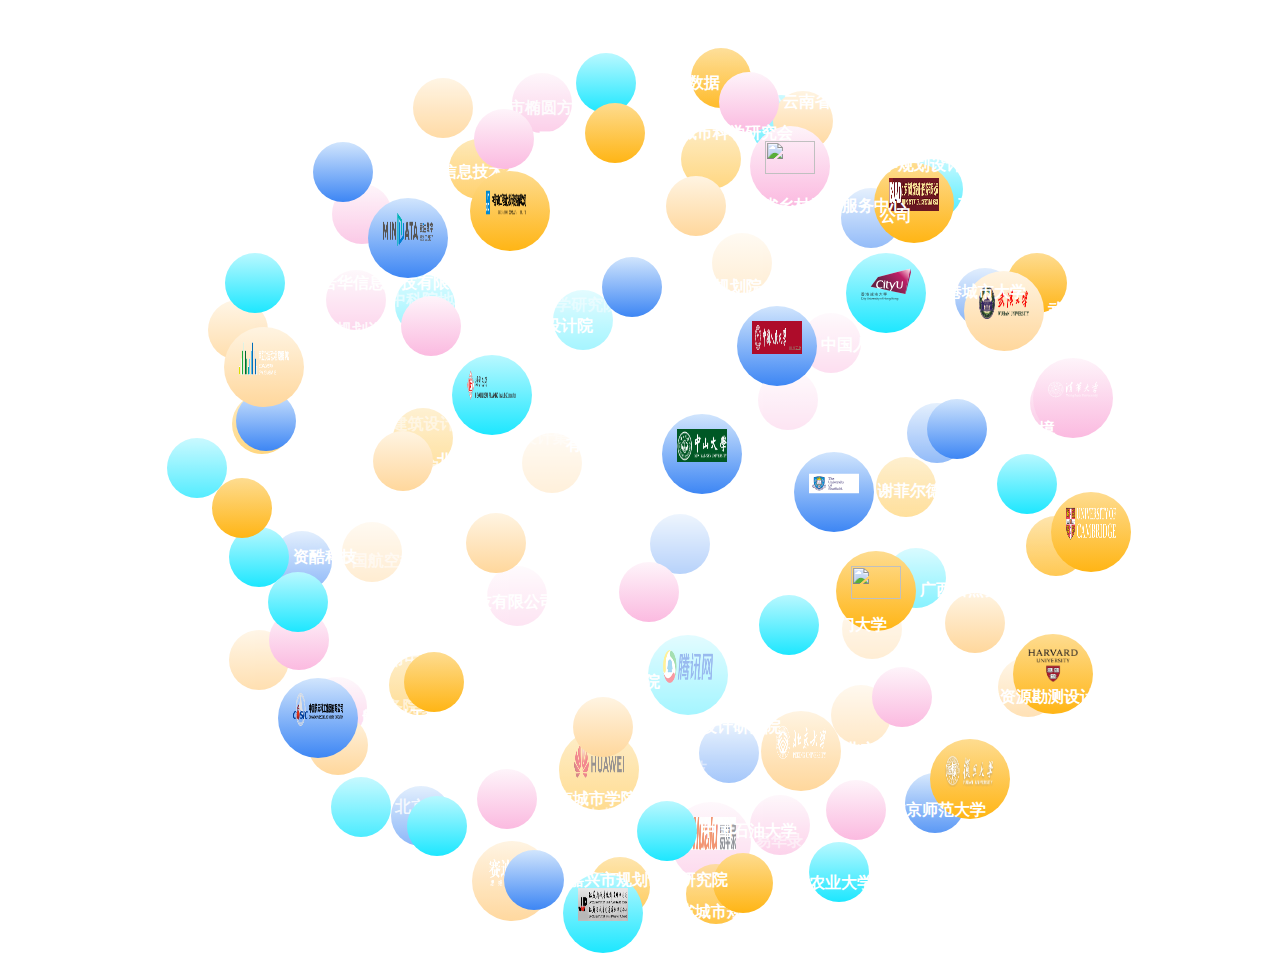
==== commit 1d84bd29: "Update index.html" ====
--- a/index.html
+++ b/index.html
@@ -493,8 +493,8 @@
         selector: ".tagcloud", //元素选择器
         fontsize: 16, //基本字体大小, 单位px
         radius: 280, //滚动半径, 单位px 页面宽度和高度的五分之一
-        mspeed: "slow", //滚动最大速度, 取值: slow, normal(默认), fast
-        ispeed: "slow", //滚动初速度, 取值: slow, normal(默认), fast
+        mspeed: "fast", //滚动最大速度, 取值: slow, normal(默认), fast
+        ispeed: "fast", //滚动初速度, 取值: slow, normal(默认), fast
         direction: 110, //初始滚动方向, 取值角度(顺时针360): 0对应top, 90对应left, 135对应right-bottom(默认)...
         keep: false //鼠标移出组件后是否继续随鼠标滚动, 取值: false, true(默认) 对应 减速至初速度滚动, 随鼠标滚动
       });
--- a/css/Bubble.css
+++ b/css/Bubble.css
@@ -127,7 +127,7 @@
   width: auto;
 }
 .tagcloud4 {
-  margin-top: 160px;
+  margin-top: 88px;
   display: inline-block;
   /* border-radius: 50%; */
   color: #fff;
